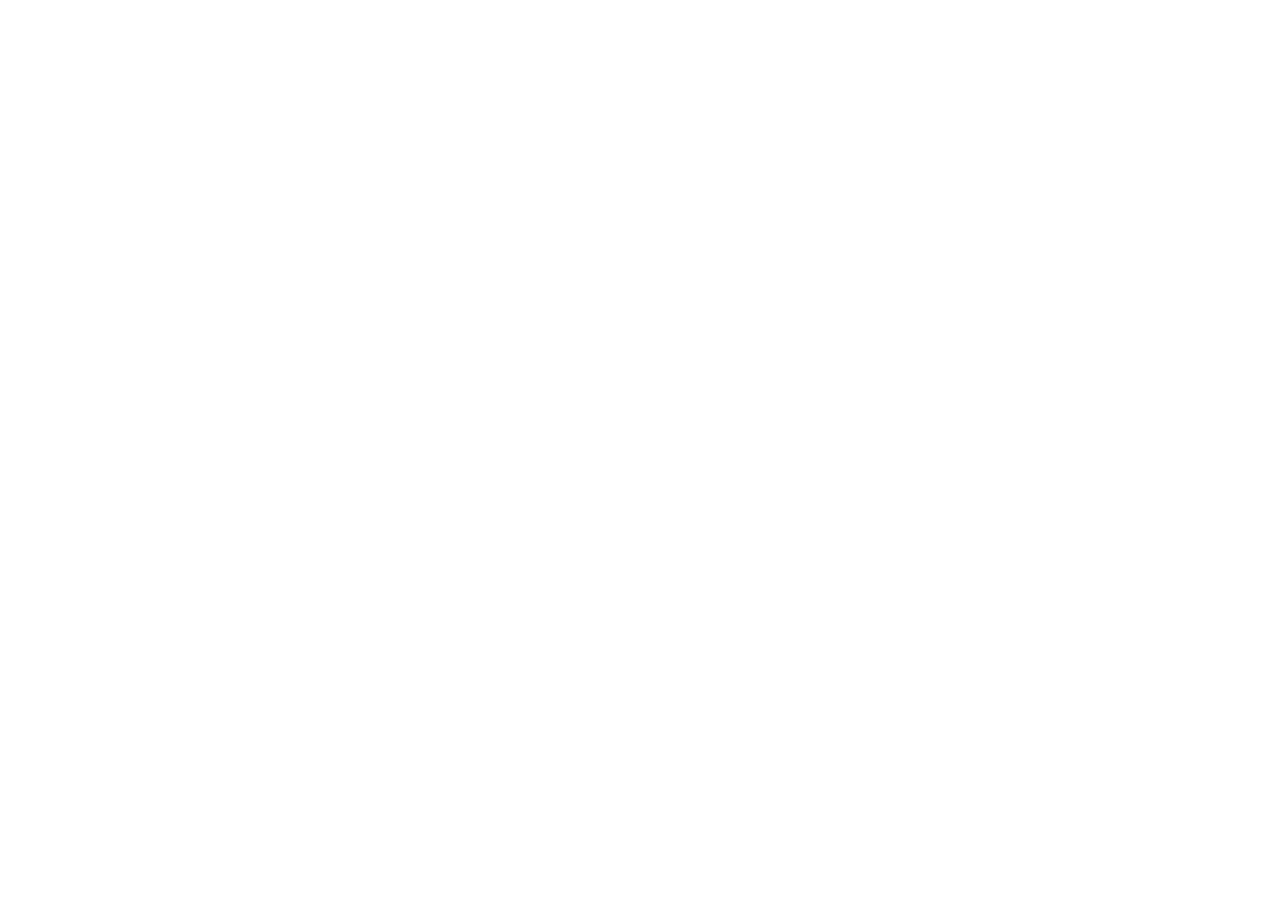
==== sobre.html @ 2f41c529 "Add files via upload" ====
<!DOCTYPE html>
<html lang="pt-br">
<head>
    <meta charset="UTF-8">
    <meta name="viewport" content="width=device-width, initial-scale=1.0">
    <title>Document</title>
</head>
<body>
    
</body>
</html>
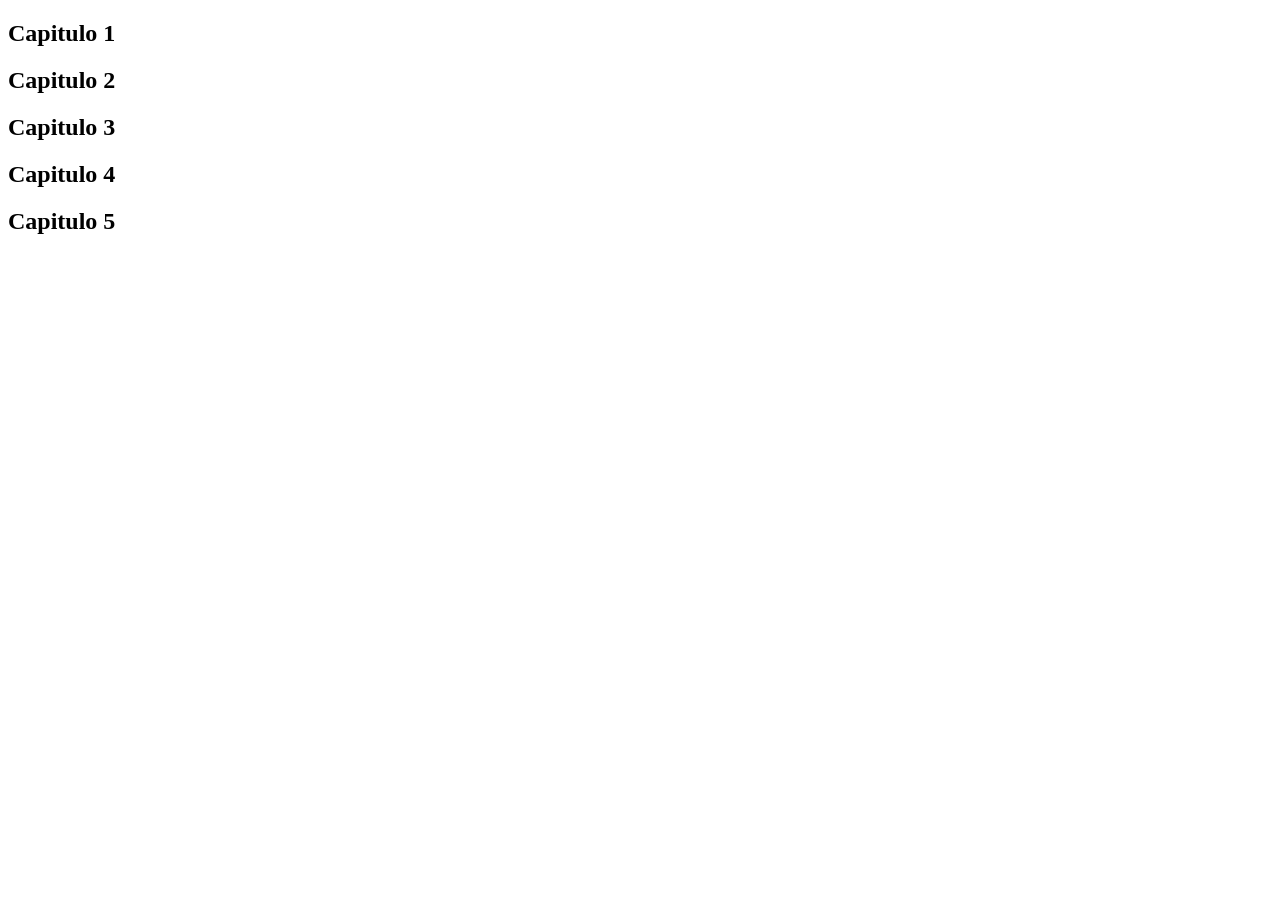
==== commit 5b51e70d: "capitulos" ====
--- a/sobre.html
+++ b/sobre.html
@@ -3,9 +3,17 @@
 <head>
     <meta charset="UTF-8">
     <meta name="viewport" content="width=device-width, initial-scale=1.0">
-    <title>Document</title>
+    <title>História do Jogo</title>
 </head>
 <body>
+    <header>
+        
+    </header>
     
 </body>
-</html>+</html>
+<h2>Capitulo 1</h2>
+<h2>Capitulo 2</h2>
+<h2>Capitulo 3</h2>
+<h2>Capitulo 4</h2>
+<h2>Capitulo 5</h2>
